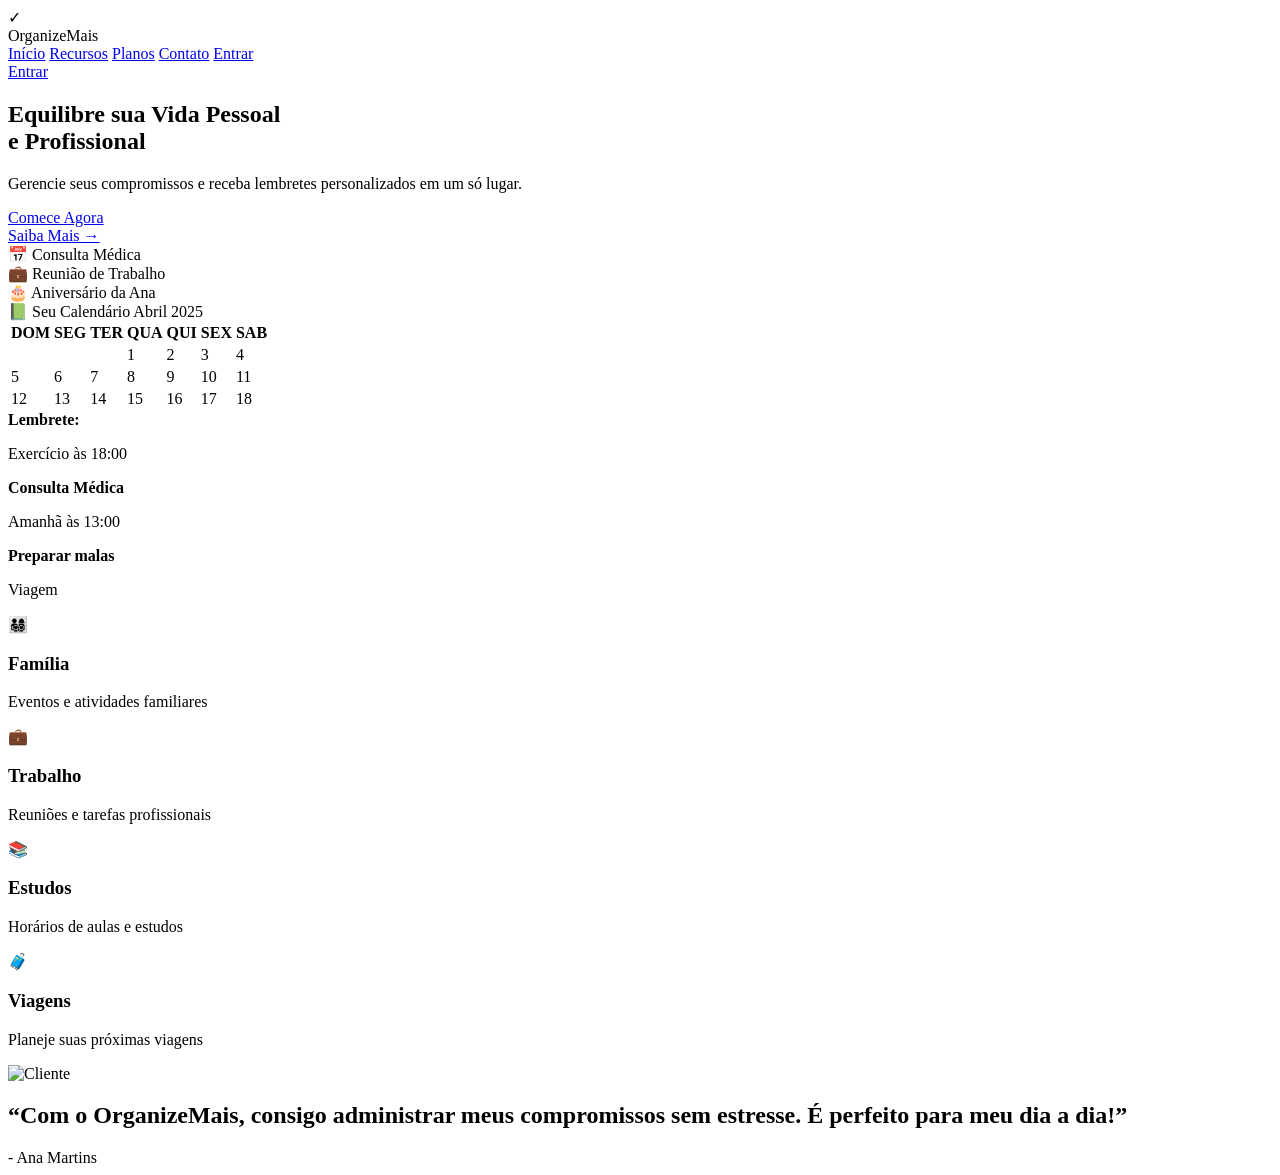
==== index.html @ 45c62c08 "Add files via upload" ====
<!DOCTYPE html>
<html lang="pt-BR">
<head>
    <meta charset="UTF-8">
    <meta name="viewport" content="width=device-width, initial-scale=1.0">

    <title>OrganizeMais</title>

    <link rel="stylesheet" href="/css/style.css">

    <link href="https://fonts.googleapis.com/css2?family=Poppins:wght@300;400;500;600;700&display=swap" rel="stylesheet">
</head>
<body>

    <!-- ========================= -->
    <!-- HEADER -->
    <!-- ========================= -->

    <header class="header">

        <div class="container navbar">

            <div class="logo">

                <div class="logo-icon">
                    ✓
                </div>

                <span>OrganizeMais</span>

            </div>

            <nav class="menu">

                <a href="index.html">Início</a>
                <a href="pages/recursos.html">Recursos</a>
                <a href="pages/planos.html">Planos</a>
                <a href="pages/contato.html">Contato</a>
                <a href="pages/entrar.html">Entrar</a>

            </nav>

            <a href="/pages/entrar.html" class="btn-login">
                Entrar
            </a>

        </div>

    </header>

    <!-- ========================= -->
    <!-- HERO -->
    <!-- ========================= -->

    <section class="hero">

        <div class="container hero-content">

            <div class="hero-left">

                <h1>
                    Equilibre sua Vida Pessoal
                    <br>
                    e Profissional
                </h1>

                <p>
                    Gerencie seus compromissos e receba
                    lembretes personalizados em um só lugar.
                </p>

                <div class="hero-buttons">

                    <a href="#" class="btn-primary">
                        Comece Agora
                    </a>

                </div>

                <a href="#" class="link-more">
                    Saiba Mais →
                </a>

            </div>

            <div class="hero-right">

                <div class="phone">

                    <div class="phone-screen">

                        <div class="notification n1">
                            <span>📅</span>
                            Consulta Médica
                        </div>

                        <div class="notification n2">
                            <span>💼</span>
                            Reunião de Trabalho
                        </div>

                        <div class="notification n3">
                            <span>🎂</span>
                            Aniversário da Ana
                        </div>

                    </div>

                </div>

                <div class="calendar-card">

                    <div class="calendar-header">

                        <span>📗 Seu Calendário</span>

                        <span>Abril 2025</span>

                    </div>

                    <table>

                        <tr>
                            <th>DOM</th>
                            <th>SEG</th>
                            <th>TER</th>
                            <th>QUA</th>
                            <th>QUI</th>
                            <th>SEX</th>
                            <th>SAB</th>
                        </tr>

                        <tr>
                            <td></td>
                            <td></td>
                            <td></td>
                            <td>1</td>
                            <td>2</td>
                            <td>3</td>
                            <td>4</td>
                        </tr>

                        <tr>
                            <td>5</td>
                            <td>6</td>
                            <td>7</td>
                            <td>8</td>
                            <td>9</td>
                            <td>10</td>
                            <td>11</td>
                        </tr>

                        <tr>
                            <td>12</td>
                            <td>13</td>
                            <td>14</td>
                            <td>15</td>
                            <td>16</td>
                            <td>17</td>
                            <td>18</td>
                        </tr>

                    </table>

                </div>

                <div class="reminders">

                    <div class="reminder">

                        <span class="circle yellow"></span>

                        <div>
                            <strong>Lembrete:</strong>
                            <p>Exercício às 18:00</p>
                        </div>

                    </div>

                    <div class="reminder">

                        <span class="circle green"></span>

                        <div>
                            <strong>Consulta Médica</strong>
                            <p>Amanhã às 13:00</p>
                        </div>

                    </div>

                    <div class="reminder">

                        <span class="circle blue"></span>

                        <div>
                            <strong>Preparar malas</strong>
                            <p>Viagem</p>
                        </div>

                    </div>

                </div>

            </div>

        </div>

    </section>

    <!-- ========================= -->
    <!-- CARDS -->
    <!-- ========================= -->

    <section class="categories">

        <div class="container category-grid">

            <div class="category family">

                <div class="icon">👨‍👩‍👧‍👦</div>

                <h3>Família</h3>

                <p>
                    Eventos e atividades familiares
                </p>

            </div>

            <div class="category work">

                <div class="icon">💼</div>

                <h3>Trabalho</h3>

                <p>
                    Reuniões e tarefas profissionais
                </p>

            </div>

            <div class="category study">

                <div class="icon">📚</div>

                <h3>Estudos</h3>

                <p>
                    Horários de aulas e estudos
                </p>

            </div>

            <div class="category travel">

                <div class="icon">🧳</div>

                <h3>Viagens</h3>

                <p>
                    Planeje suas próximas viagens
                </p>

            </div>

        </div>

    </section>

    <!-- ========================= -->
    <!-- TESTEMUNHO -->
    <!-- ========================= -->

    <section class="testimonial">

        <div class="container testimonial-box">

            <div class="testimonial-image">

                <img
                src="/img/image.png"
                alt="Cliente">

            </div>

            <div class="testimonial-text">

                <h2>

                    “Com o OrganizeMais,
                    consigo administrar meus compromissos
                    sem estresse. É perfeito para meu dia a dia!”

                </h2>

                <span>
                    - Ana Martins
                </span>

            </div>

        </div>

    </section>

    <script src="main.js"></script>

</body>
</html>
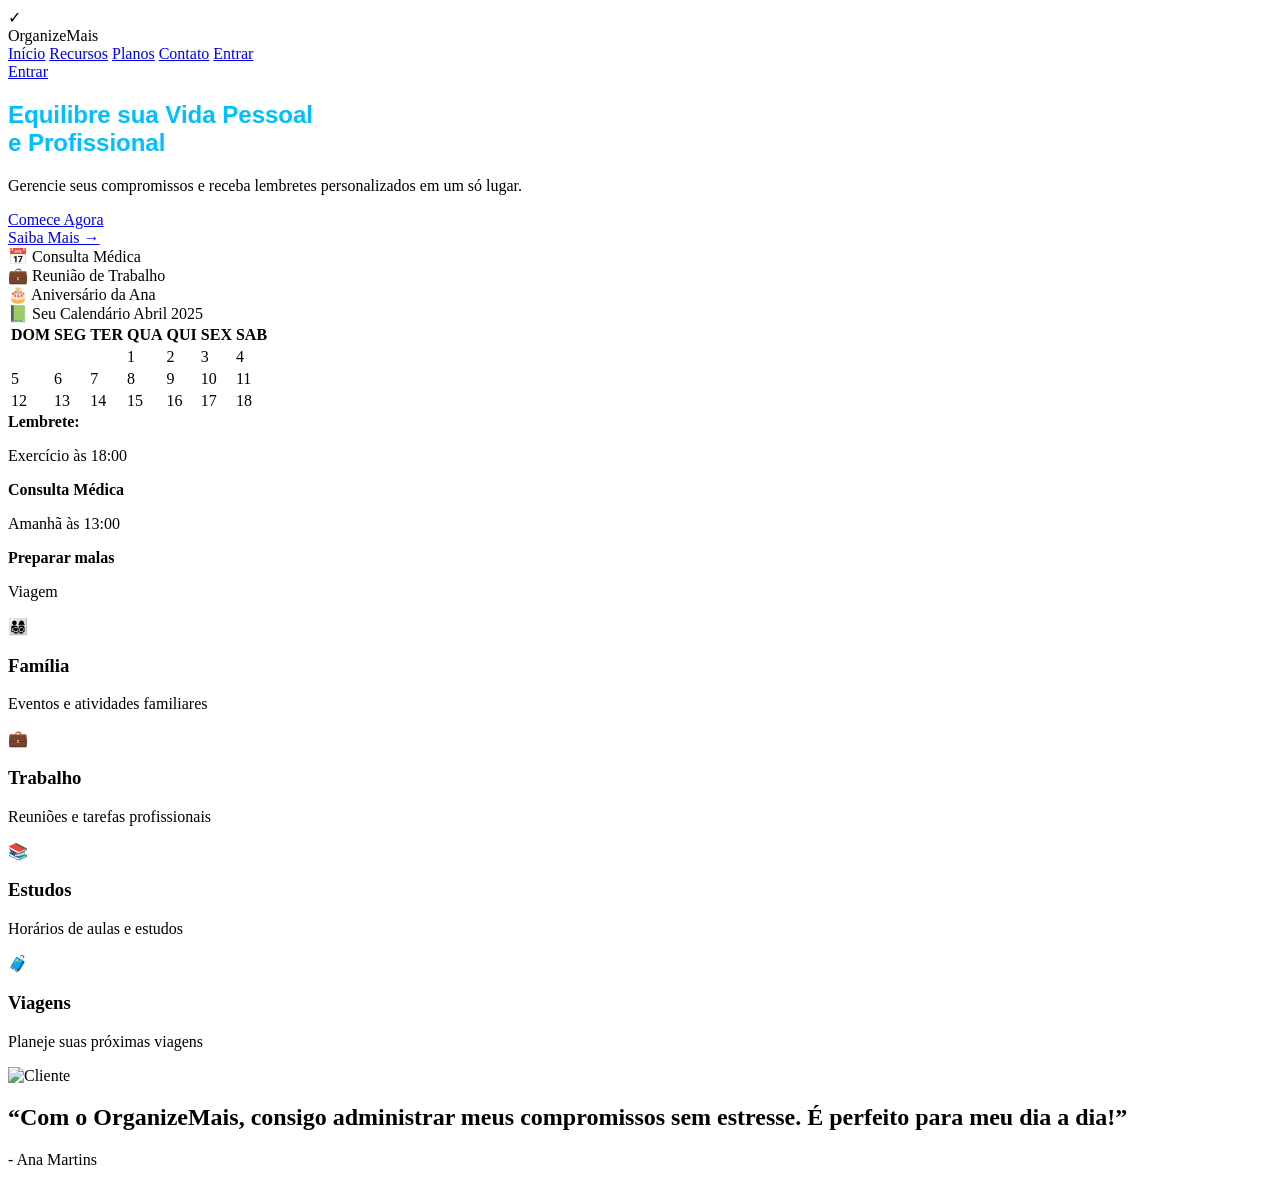
==== commit 4cdbede5: "Update index.html" ====
--- a/index.html
+++ b/index.html
@@ -6,7 +6,7 @@
 
     <title>OrganizeMais</title>
 
-    <link rel="stylesheet" href="/css/style.css">
+    <link rel="stylesheet" href="style.css">
 
     <link href="https://fonts.googleapis.com/css2?family=Poppins:wght@300;400;500;600;700&display=swap" rel="stylesheet">
 </head>
@@ -33,14 +33,14 @@
             <nav class="menu">
 
                 <a href="index.html">Início</a>
-                <a href="pages/recursos.html">Recursos</a>
-                <a href="pages/planos.html">Planos</a>
-                <a href="pages/contato.html">Contato</a>
-                <a href="pages/entrar.html">Entrar</a>
+                <a href="recursos.html">Recursos</a>
+                <a href="planos.html">Planos</a>
+                <a href="contato.html">Contato</a>
+                <a href="entrar.html">Entrar</a>
 
             </nav>
 
-            <a href="/pages/entrar.html" class="btn-login">
+            <a href="ntrar.html" class="btn-login">
                 Entrar
             </a>
 
@@ -278,7 +278,7 @@
             <div class="testimonial-image">
 
                 <img
-                src="/img/image.png"
+                src="img/image.png"
                 alt="Cliente">
 
             </div>
@@ -306,4 +306,4 @@
     <script src="main.js"></script>
 
 </body>
-</html>+</html>
--- a/style.css
+++ b/style.css
@@ -0,0 +1,7 @@
+h1{
+    font-family: Arial, Helvetica, sans-serif;
+    color: deepskyblue;
+}
+    #Lista1{
+        background-color: rgb(177, 218, 219);
+    }
